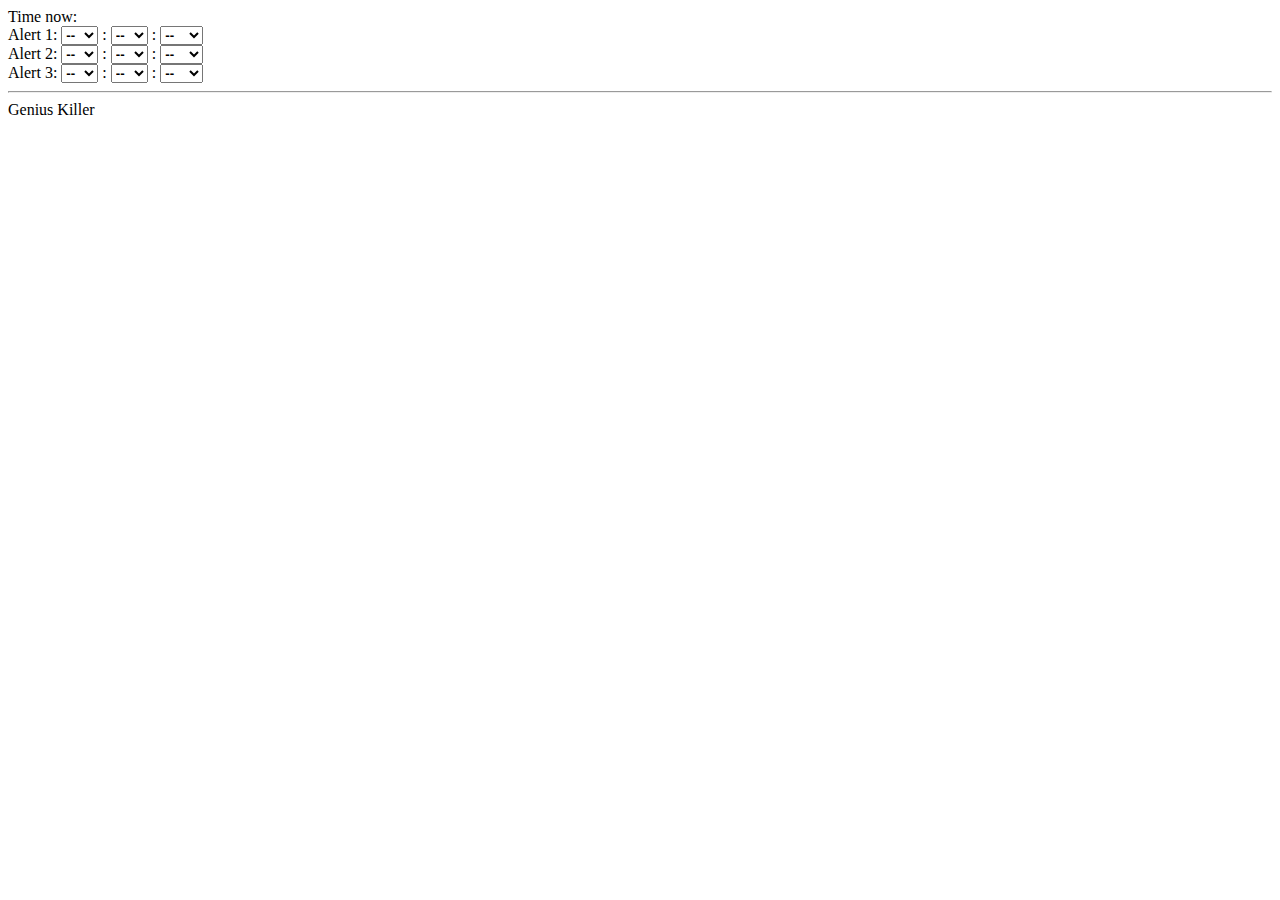
==== test/time.html @ 9dafddd6 "add source" ====
<!DOCTYPE html>
<html>
<head>
<title>Page Title</title>
  <style>
    
  </style>
</head>
<body onload="javascript:start()">
 
  <div style="background-color:white;color:black;">
<!--     <button onclick="alerttime()">
      Alert
    </button> -->
    Time now:
<label id="utmatning"></label>
  <br>
Alert 1: <select id="selechH1" style="font-weight:bold;">
          <option>--</option>
         </select>
    :
    <select  id="selechM1" style="font-weight:bold;">
          <option>--</option>
    </select>
    :
    <select id="selectSession1" style="font-weight:bold;">
                <option>--</option>
                <option>AM</option>
                <option>PM</option>
              </select>
  <br>
Alert 2: <select id="selechH2" style="font-weight:bold;">
          <option>--</option>
         </select>
    :
    <select  id="selechM2" style="font-weight:bold;">
          <option>--</option>
    </select>
    :
    <select id="selectSession2" style="font-weight:bold;">
                <option>--</option>
                <option>AM</option>
                <option>PM</option>
              </select>  
    <br>
Alert 3: <select id="selechH3" style="font-weight:bold;">
          <option>--</option>
         </select>
    :
    <select  id="selechM3" style="font-weight:bold;">
          <option>--</option>
    </select>
    :
    <select id="selectSession3" style="font-weight:bold;">
                <option>--</option>
                <option>AM</option>
                <option>PM</option>
              </select>    
 
 <hr>
  Genius Killer 
    
  </div>
  
  

<script>
function gettime()
{
	    setInterval(function(){ 
        var a;
        a=new Date().toLocaleTimeString();
        document.getElementById("utmatning").textContent = a;
        
    var h1 = document.getElementById("selechH1").value;
    var m1 = parseInt(document.getElementById("selechM1").value);
    var ss1 = document.getElementById("selectSession1").value;
    if(ss1==="PM")
      {
        h1 = (parseInt(h1) < 12) ? parseInt(h1)+12 : parseInt(h1);
      }
    
    if(ss1 !== "--")
      {
        var d = new Date();
        var ahnow =d.getHours();
        var amnow = d.getMinutes();
        var asnow = d.getSeconds();
        var ampmnow = (ahnow >= 12) ? "PM" : "AM";
        if(h1==ahnow && m1==amnow && asnow=="0" && ss1==ampmnow)
          {
            alert("Time out 1");
            document.getElementById("selechH1").value="--";
            document.getElementById("selechM1").value="--";
            document.getElementById("selectSession1").value="--";
          }
      }
     
    var h2 = document.getElementById("selechH2").value;
    var m2 = parseInt(document.getElementById("selechM2").value);
    var ss2 = document.getElementById("selectSession2").value;
    if(ss2==="PM")
      {
        h2 = (parseInt(h2) < 12) ? parseInt(h2)+12 : parseInt(h2);
      }
    
    if(ss2 !== "--")
      {
        var d = new Date();
        var ahnow =d.getHours();
        var amnow = d.getMinutes();
        var asnow = d.getSeconds();
        var ampmnow = (ahnow >= 12) ? "PM" : "AM";        
        if(h2==ahnow && m2==amnow && asnow=="0" && ss2==ampmnow)
          {
            alert("Time out 2");
            document.getElementById("selechH2").value="--";
            document.getElementById("selechM2").value="--";
            document.getElementById("selectSession2").value="--";
          }
      }
     
    var h3 = document.getElementById("selechH3").value;
    var m3 = parseInt(document.getElementById("selechM3").value);
    var ss3 = document.getElementById("selectSession3").value;
    if(ss3==="PM")
      {
        h3 = (parseInt(h3) < 12) ? parseInt(h3)+12 : parseInt(h3);
      }
    
    if(ss3 !== "--")
      {
        var d = new Date();
        var ahnow =d.getHours();
        var amnow = d.getMinutes();
        var asnow = d.getSeconds();
        var ampmnow = (ahnow >= 12) ? "PM" : "AM";        
        if(h3==ahnow && m3==amnow && asnow=="0" && ss3==ampmnow)
          {
            alert("Time out 3");
            document.getElementById("selechH3").value="--";
            document.getElementById("selechM3").value="--";
            document.getElementById("selectSession3").value="--";
          }
      }
        
      
          }, 1000);

}
function initDropdownList( id, min, max ) {
    var select, i, option;

    select = document.getElementById( id );
    for ( i = min; i <= max; i += 1 ) {
        option = document.createElement( 'option' );
        option.value = option.text = i;
        select.add( option );
    }
}
function start()
  {
    gettime();
    initDropdownList('selechH1',1,12);
    initDropdownList('selechM1',0,59);
    initDropdownList('selechH2',1,12);
    initDropdownList('selechM2',0,59);
    initDropdownList('selechH3',1,12);
    initDropdownList('selechM3',0,59);
  }
// function alerttime()
//   {
//     var h1 = document.getElementById("selechH1").value;
//     var m1 = parseInt(document.getElementById("selechM1").value);
//     var ss1 = document.getElementById("selectSession").value;
//     if(ss1==="PM")
//       {
//         h1 = parseInt(h1)+12;
//       }
    
//     if(ss1 !== "--")
//       {
//         var d = new Date();
//         var ahnow =d.getHours();
//         var amnow = d.getMinutes();
//         var asnow = d.getSeconds();
//         var ampmnow = (ahnow >= 12) ? "PM" : "AM";        
//         if(h1==ahnow && m1==amnow && asnow=="0" && ss1==ampmnow)
//           {
//             alert("Time out !!!");
//           }
//       }
//   }
</script>
  
 
</body>
</html>
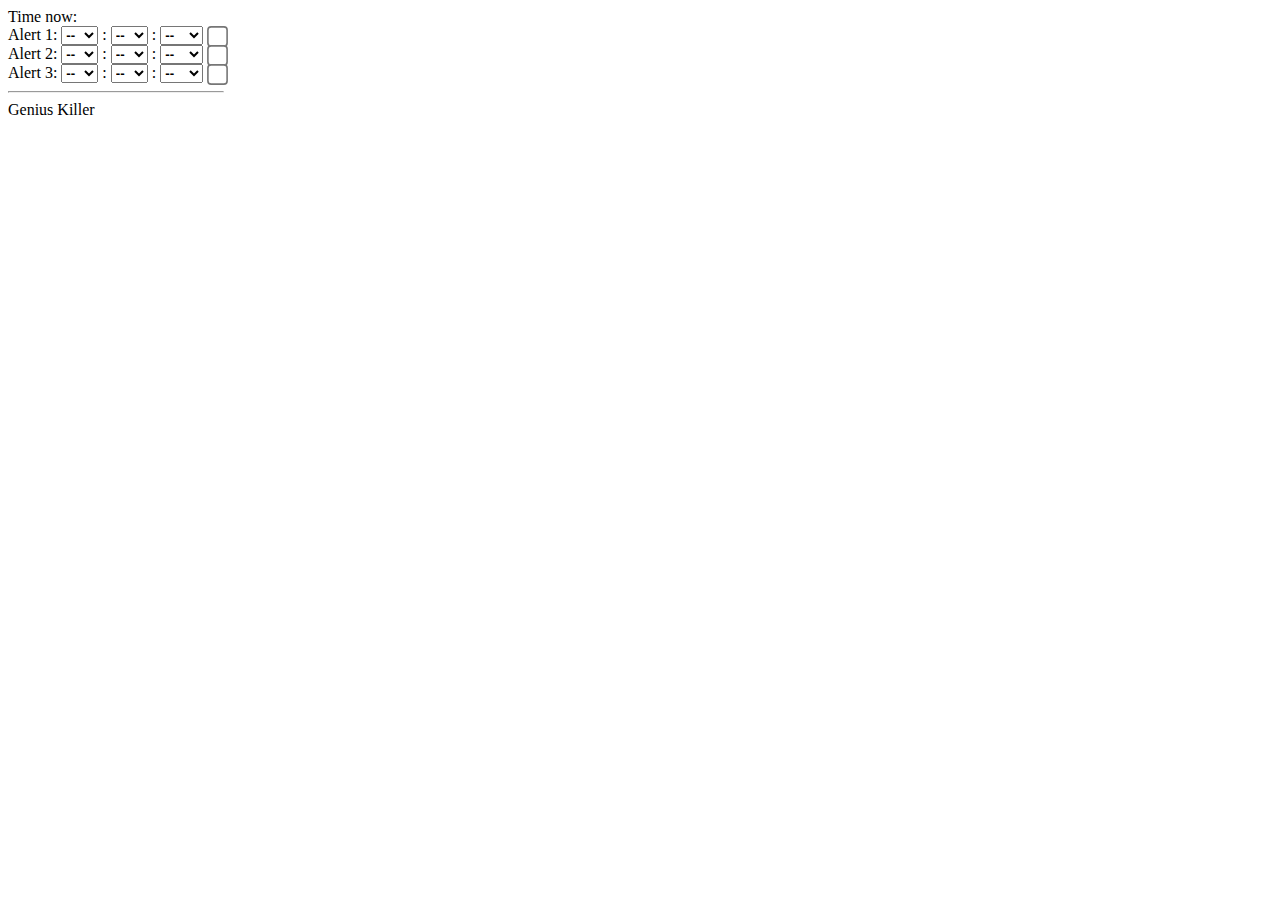
==== commit 6bea6510: "checkbox on time set" ====
--- a/test/time.html
+++ b/test/time.html
@@ -3,7 +3,68 @@
 <head>
 <title>Page Title</title>
   <style>
-    
+/*         .checkbox > input[type=checkbox] {
+            visibility: hidden;
+          }
+
+          .checkbox {
+            position: relative;
+            display: block;
+            width: 80px;
+            height: 26px;
+            margin: 0 auto;
+            background: #FFF;
+            border: 1px solid #2E2E2E;
+            border-radius: 2px;
+            -webkit-border-radius: 2px;
+            -moz-border-radius: 2px;
+          }
+
+          .checkbox:after {
+            position: absolute;
+            display: inline;
+            right: 10px;
+            content: 'no';
+            color: #E53935;
+            font: 12px/26px Arial, sans-serif;
+            font-weight: bold;
+            text-transform: capitalize;
+            z-index: 0;
+          }
+
+          .checkbox:before {
+            position: absolute;
+            display: inline;
+            left: 10px;
+            content: 'yes';
+            color: #43A047;
+            font: 12px/26px Arial, sans-serif;
+            font-weight: bold;
+            text-transform: capitalize;
+            z-index: 0;
+          }
+
+          .checkbox label {
+            position: absolute;
+            display: block;
+            top: 3px;
+            left: 3px;
+            width: 34px;
+            height: 20px;
+            background: #2E2E2E;
+            cursor: pointer;
+            transition: all 0.5s linear;
+            -webkit-transition: all 0.5s linear;
+            -moz-transition: all 0.5s linear;
+            border-radius: 2px;
+            -webkit-border-radius: 2px;
+            -moz-border-radius: 2px;
+            z-index: 1;
+          }
+
+          .checkbox input[type=checkbox]:checked + label {
+            left: 43px;
+          } */
   </style>
 </head>
 <body onload="javascript:start()">
@@ -15,6 +76,8 @@
     Time now:
 <label id="utmatning"></label>
   <br>
+<div style="display: inline-block;">
+ 
 Alert 1: <select id="selechH1" style="font-weight:bold;">
           <option>--</option>
          </select>
@@ -28,6 +91,13 @@
                 <option>AM</option>
                 <option>PM</option>
               </select>
+<!--   </div>
+    <div class="checkbox" style="display: inline-block;">
+      <input id="checkbox1" type="checkbox" value="1" />
+      <label for="checkbox1"></label>
+    </div> -->
+    
+     &nbsp<input type="checkbox" id="myCheck1" onchange="handleChange(1)" style="transform: scale(1.6);padding:0;margin: 0;vertical-align: middle;">
   <br>
 Alert 2: <select id="selechH2" style="font-weight:bold;">
           <option>--</option>
@@ -42,6 +112,7 @@
                 <option>AM</option>
                 <option>PM</option>
               </select>  
+   &nbsp<input type="checkbox" id="myCheck2" onchange="handleChange(2)" style="transform: scale(1.6);padding:0;margin: 0;vertical-align: middle;">
     <br>
 Alert 3: <select id="selechH3" style="font-weight:bold;">
           <option>--</option>
@@ -56,6 +127,8 @@
                 <option>AM</option>
                 <option>PM</option>
               </select>    
+   &nbsp<input type="checkbox" id="myCheck3" onchange="handleChange(3)" style="transform: scale(1.6);padding:0;margin: 0;vertical-align: middle;">
+  <br>
  
  <hr>
   Genius Killer 
@@ -168,6 +241,21 @@
     initDropdownList('selechH3',1,12);
     initDropdownList('selechM3',0,59);
   }
+function handleChange(i)
+  {
+    if(document.getElementById("myCheck" +i).checked == true)
+      {
+          document.getElementById("selechH"+i).disabled=true;
+          document.getElementById("selechM"+i).disabled=true;
+          document.getElementById("selectSession"+i).disabled=true;
+      }
+    else
+      {
+          document.getElementById("selechH"+i).disabled=false;
+          document.getElementById("selechM"+i).disabled=false;
+          document.getElementById("selectSession"+i).disabled=false;
+      }
+  }
 // function alerttime()
 //   {
 //     var h1 = document.getElementById("selechH1").value;
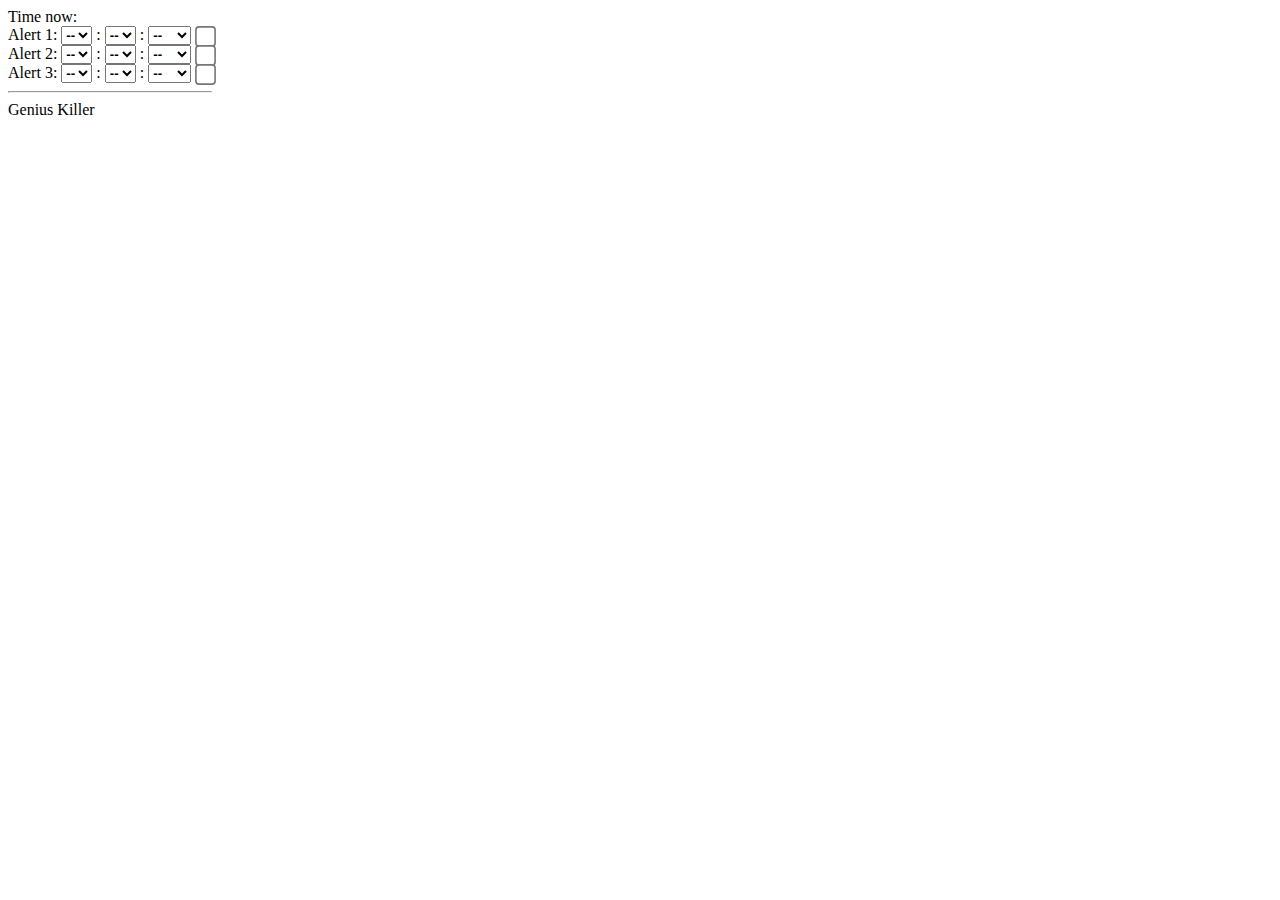
==== commit b6abe144: "change to dynamic function alert time" ====
--- a/test/time.html
+++ b/test/time.html
@@ -144,30 +144,38 @@
         var a;
         a=new Date().toLocaleTimeString();
         document.getElementById("utmatning").textContent = a;
-        
-    var h1 = document.getElementById("selechH1").value;
-    var m1 = parseInt(document.getElementById("selechM1").value);
-    var ss1 = document.getElementById("selectSession1").value;
-    if(ss1==="PM")
-      {
-        h1 = (parseInt(h1) < 12) ? parseInt(h1)+12 : parseInt(h1);
-      }
-    
-    if(ss1 !== "--")
-      {
-        var d = new Date();
-        var ahnow =d.getHours();
-        var amnow = d.getMinutes();
-        var asnow = d.getSeconds();
-        var ampmnow = (ahnow >= 12) ? "PM" : "AM";
-        if(h1==ahnow && m1==amnow && asnow=="0" && ss1==ampmnow)
-          {
-            alert("Time out 1");
-            document.getElementById("selechH1").value="--";
-            document.getElementById("selechM1").value="--";
-            document.getElementById("selectSession1").value="--";
-          }
-      }
+        setAlert(1);
+//     var h1 = document.getElementById("selechH1").value;
+//     var m1 = parseInt(document.getElementById("selechM1").value);
+//     var ss1 = document.getElementById("selectSession1").value;
+//     if(ss1==="PM")
+//       {
+//         h1 = (parseInt(h1) < 12) ? parseInt(h1)+12 : parseInt(h1);
+//       }
+//      else
+//        {
+//          if(h1==12)
+//            {
+//              h1=0;
+//            }
+//        }
+    
+    
+//     if(ss1 !== "--")
+//       {
+//         var d = new Date();
+//         var ahnow =d.getHours();
+//         var amnow = d.getMinutes();
+//         var asnow = d.getSeconds();
+//         var ampmnow = (ahnow >= 12) ? "PM" : "AM";
+//         if(h1==ahnow && m1==amnow && asnow=="0" && ss1==ampmnow)
+//           {
+//             alert("Time out 1");
+//             document.getElementById("selechH1").value="--";
+//             document.getElementById("selechM1").value="--";
+//             document.getElementById("selectSession1").value="--";
+//           }
+//       }
      
     var h2 = document.getElementById("selechH2").value;
     var m2 = parseInt(document.getElementById("selechM2").value);
@@ -176,7 +184,13 @@
       {
         h2 = (parseInt(h2) < 12) ? parseInt(h2)+12 : parseInt(h2);
       }
-    
+    else
+       {
+         if(h2==12)
+           {
+             h2=0;
+           }
+       }
     if(ss2 !== "--")
       {
         var d = new Date();
@@ -200,6 +214,13 @@
       {
         h3 = (parseInt(h3) < 12) ? parseInt(h3)+12 : parseInt(h3);
       }
+        else
+       {
+         if(h3==12)
+           {
+             h3=0;
+           }
+       }
     
     if(ss3 !== "--")
       {
@@ -256,6 +277,41 @@
           document.getElementById("selectSession"+i).disabled=false;
       }
   }
+function setAlert(i)
+  {
+    var h+i = document.getElementById("selechH"+i).value;
+    var m+i = parseInt(document.getElementById("selechM"+i).value);
+    var ss+i = document.getElementById("selectSession"+i).value;
+    if(ss+i==="PM")
+      {
+        h+i = (parseInt(h+i) < 12) ? parseInt(h+i)+12 : parseInt(h+i);
+      }
+     else
+       {
+         if(h+i==12)
+           {
+             h+i=0;
+           }
+       }
+    
+    
+    if(ss+i !== "--")
+      {
+        var d = new Date();
+        var ahnow =d.getHours();
+        var amnow = d.getMinutes();
+        var asnow = d.getSeconds();
+        var ampmnow = (ahnow >= 12) ? "PM" : "AM";
+        if(h+i==ahnow && m+i==amnow && asnow=="0" && ss+i==ampmnow)
+          {
+            alert("Time out " +i);
+            document.getElementById("selechH"+i).value="--";
+            document.getElementById("selechM"+i).value="--";
+            document.getElementById("selectSession"+i).value="--";
+          }
+      }
+  }
+ 
 // function alerttime()
 //   {
 //     var h1 = document.getElementById("selechH1").value;
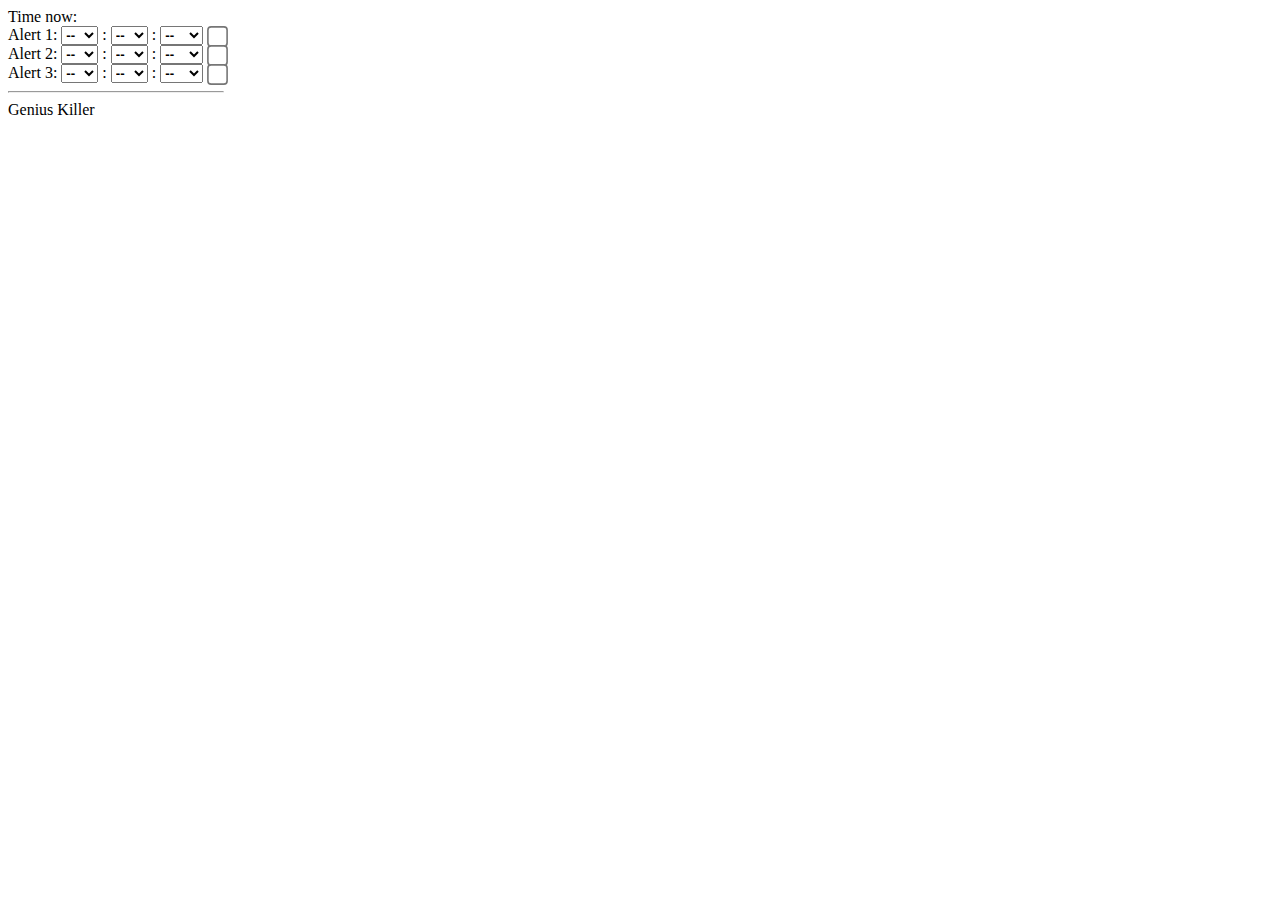
==== commit 377ef53c: "change to dynamic function alert time" ====
--- a/test/time.html
+++ b/test/time.html
@@ -145,99 +145,8 @@
         a=new Date().toLocaleTimeString();
         document.getElementById("utmatning").textContent = a;
         setAlert(1);
-//     var h1 = document.getElementById("selechH1").value;
-//     var m1 = parseInt(document.getElementById("selechM1").value);
-//     var ss1 = document.getElementById("selectSession1").value;
-//     if(ss1==="PM")
-//       {
-//         h1 = (parseInt(h1) < 12) ? parseInt(h1)+12 : parseInt(h1);
-//       }
-//      else
-//        {
-//          if(h1==12)
-//            {
-//              h1=0;
-//            }
-//        }
-    
-    
-//     if(ss1 !== "--")
-//       {
-//         var d = new Date();
-//         var ahnow =d.getHours();
-//         var amnow = d.getMinutes();
-//         var asnow = d.getSeconds();
-//         var ampmnow = (ahnow >= 12) ? "PM" : "AM";
-//         if(h1==ahnow && m1==amnow && asnow=="0" && ss1==ampmnow)
-//           {
-//             alert("Time out 1");
-//             document.getElementById("selechH1").value="--";
-//             document.getElementById("selechM1").value="--";
-//             document.getElementById("selectSession1").value="--";
-//           }
-//       }
-     
-    var h2 = document.getElementById("selechH2").value;
-    var m2 = parseInt(document.getElementById("selechM2").value);
-    var ss2 = document.getElementById("selectSession2").value;
-    if(ss2==="PM")
-      {
-        h2 = (parseInt(h2) < 12) ? parseInt(h2)+12 : parseInt(h2);
-      }
-    else
-       {
-         if(h2==12)
-           {
-             h2=0;
-           }
-       }
-    if(ss2 !== "--")
-      {
-        var d = new Date();
-        var ahnow =d.getHours();
-        var amnow = d.getMinutes();
-        var asnow = d.getSeconds();
-        var ampmnow = (ahnow >= 12) ? "PM" : "AM";        
-        if(h2==ahnow && m2==amnow && asnow=="0" && ss2==ampmnow)
-          {
-            alert("Time out 2");
-            document.getElementById("selechH2").value="--";
-            document.getElementById("selechM2").value="--";
-            document.getElementById("selectSession2").value="--";
-          }
-      }
-     
-    var h3 = document.getElementById("selechH3").value;
-    var m3 = parseInt(document.getElementById("selechM3").value);
-    var ss3 = document.getElementById("selectSession3").value;
-    if(ss3==="PM")
-      {
-        h3 = (parseInt(h3) < 12) ? parseInt(h3)+12 : parseInt(h3);
-      }
-        else
-       {
-         if(h3==12)
-           {
-             h3=0;
-           }
-       }
-    
-    if(ss3 !== "--")
-      {
-        var d = new Date();
-        var ahnow =d.getHours();
-        var amnow = d.getMinutes();
-        var asnow = d.getSeconds();
-        var ampmnow = (ahnow >= 12) ? "PM" : "AM";        
-        if(h3==ahnow && m3==amnow && asnow=="0" && ss3==ampmnow)
-          {
-            alert("Time out 3");
-            document.getElementById("selechH3").value="--";
-            document.getElementById("selechM3").value="--";
-            document.getElementById("selectSession3").value="--";
-          }
-      }
-        
+        setAlert(2);
+        setAlert(3);
       
           }, 1000);
 
@@ -279,30 +188,30 @@
   }
 function setAlert(i)
   {
-    var h+i = document.getElementById("selechH"+i).value;
-    var m+i = parseInt(document.getElementById("selechM"+i).value);
-    var ss+i = document.getElementById("selectSession"+i).value;
-    if(ss+i==="PM")
-      {
-        h+i = (parseInt(h+i) < 12) ? parseInt(h+i)+12 : parseInt(h+i);
+    var hi = document.getElementById("selechH"+i).value;
+    var mi = parseInt(document.getElementById("selechM"+i).value);
+    var ssi = document.getElementById("selectSession"+i).value;
+    if(ssi==="PM")
+      {
+        hi = (parseInt(hi) < 12) ? parseInt(hi)+12 : parseInt(hi);
       }
      else
        {
-         if(h+i==12)
+         if(hi==12)
            {
-             h+i=0;
+             hi=0;
            }
        }
     
     
-    if(ss+i !== "--")
+    if(ssi !== "--")
       {
         var d = new Date();
         var ahnow =d.getHours();
         var amnow = d.getMinutes();
         var asnow = d.getSeconds();
         var ampmnow = (ahnow >= 12) ? "PM" : "AM";
-        if(h+i==ahnow && m+i==amnow && asnow=="0" && ss+i==ampmnow)
+        if(hi==ahnow && mi==amnow && asnow=="0" && ssi==ampmnow)
           {
             alert("Time out " +i);
             document.getElementById("selechH"+i).value="--";
